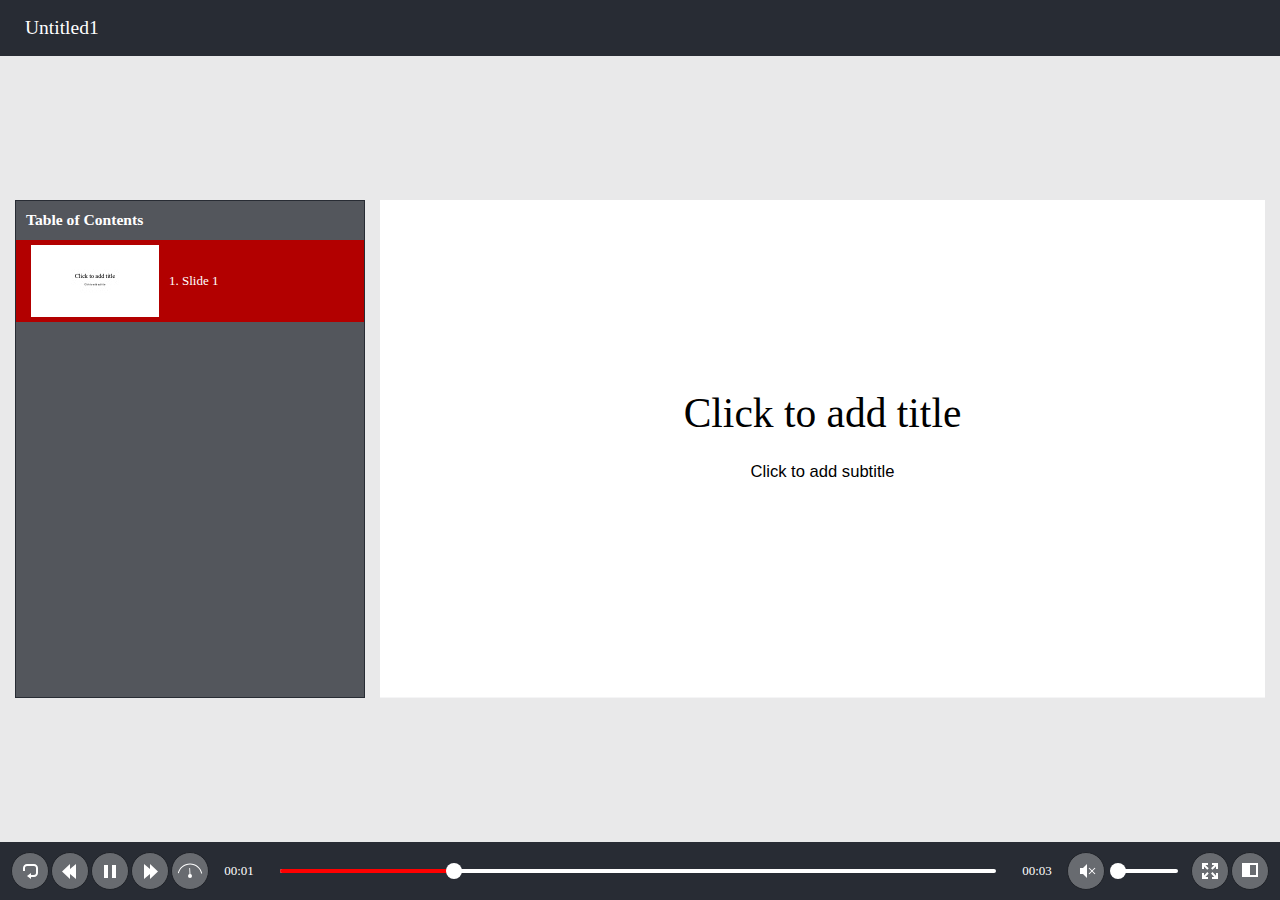
==== index.html @ cb9da54a "Try again" ====
﻿<!DOCTYPE html>
<html lang="en-US" dir="ltr">
<head>
	<title>Untitled1</title>
	<meta http-equiv="X-UA-Compatible" content="IE=Edge,chrome=1" />
	<meta http-equiv="Content-Type" content="text/html; charset=utf-8"/>
	<meta name="generator" content="ActivePresenter 8.5.5"/>
	<meta name="author" content="Alan Barreca" />
	<meta name="description" content=""/>
	<meta name="copyright" content=" " />
	<meta name="viewport" content="initial-scale=1.0">
	<meta name="apple-mobile-web-app-capable" content="yes">
	<style>
		html {
			height: 100%;
		}
		body {
			height: 100%;
			margin: 0;
			padding: 0;
		}
		.ap-prez-container {
			position: relative;
			height: 100%;
			overflow: hidden;
			outline: none;
		}
	</style>
	<link rel="stylesheet" type="text/css" href="player/rlplayer.css" />
	<script type="text/javascript" src="player/rlplayer.js"></script>
	<script type="text/javascript" src="player/rlplayer.lang.en-US.js"></script>
	<script type="text/javascript" src="player/APIWrapper.js"></script>
	<script type="text/javascript" src="player/rlsco_functions.js"></script>
	
	
</head>
<body>
	<div id="cytQDXMt" class="ap-prez-container" lang="en-US" dir="ltr">
		<script type="text/javascript">
			AtomiAP.open("rlprez.js", "cytQDXMt", {
				playMode: "Test",
				preloader: {zIndex: 2,diameter: 60,density: 9,range: 1000,speed: 1,color:'#2090E6',shape:'oval'}
			});
		</script>
	</div>
</body>
</html>
---- player/rlplayer.css ----
/*!
 * ActivePresenter HTML5 Output File
 * Copyright (c) Atomi Systems, Inc. All rights reserved.
 * https://atomisystems.com/activepresenter/
 * Version: 8.5.5
 * Date: 2022.03.08
 */
.ap-no-select {
	-webkit-touch-callout: none; /* iOS Safari */
	-webkit-user-select: none; /* Safari */
	 -khtml-user-select: none; /* Konqueror HTML */
	   -moz-user-select: none; /* Firefox */
		-ms-user-select: none; /* Internet Explorer/Edge */
			user-select: none; /* Non-prefixed version, currently
								  supported by Chrome and Opera */
	cursor: default;
}

video::-webkit-media-controls { /* hide media controls by default */
	display:none !important;
}

.ap-floating-button {
	display: none;
}

@media only screen and (max-height: 415px) {
	.ap-auto-hide {
		display: none !important;
	}
	.ap-floating-button {
		position: absolute !important;
		width: 25px;
		height: 25px;
		background-color: rgba(233, 233, 233, 0.8);;
		border: 4px solid rgba(40, 44, 52, 0.5);
		border-radius: 50%;
		z-index: 2000;
		display: flex !important;
		align-items: center;
		justify-content: center;
	}

	.ap-floating-button > div {
		width: 17px;
		height: 17px;
		border-radius: 50%;
		background-color: rgba(255, 255, 255, 0.8);
	}
}

.ap-fullscreen {
	position: absolute;
	left: 0 !important;
	top: 0 !important;
	width: 100% !important;
	height: 100% !important;
}
.ap-prez-container *:focus {
	outline: none;
}

.ap-prez-container[data-mode='1'] {
	background-color: rgb(233, 233, 234);
}

.ap-prez-container[data-mode='2'] {
	background-color: rgb(233, 233, 234);
}

.ap-prez-container[data-mode='3'] {
	background-color: rgb(233, 233, 234);
}

.ap-prez-container[data-mode='4'] {
	background-color: rgb(233, 233, 234);
}

/* Styling scrollbar - webkit only */
.ap-prez-container ::-webkit-scrollbar {
	width: 14px; /* Should greater than or equal 14px, otherwise horizontal scrollbar will display incorrectly*/
	height: 14px;
}

.ap-prez-container ::-webkit-scrollbar-track {
    background: #f1f1f1;
}

.ap-prez-container ::-webkit-scrollbar-thumb {
	background: #888;
	border-radius: 7px;
}

.ap-prez-container ::-webkit-scrollbar-thumb:hover {
	background: #555;
}

.ap-content-area {
	position: absolute;
	background-color: rgb(224, 224, 224);
	padding: 20px;
}

.ap-prez-container[data-mode='1'] .ap-content-area{
	background-color: rgb(233, 233, 234);
	padding: 15px;
}

.ap-prez-container[data-mode='2'] .ap-content-area{
	background-color: rgb(233, 233, 234);
	padding: 15px;
}

.ap-prez-container[data-mode='3'] .ap-content-area{
	background-color: rgb(233, 233, 234);
	padding: 15px;
}

.ap-prez-container[data-mode='4'] .ap-content-area{
	background-color: rgb(233, 233, 234);
	padding: 15px;
}

.ap-side-bar {
	position: absolute;
	width: 350px;
	display: flex;
	flex-direction: column;
	background-color: rgb(32, 32, 32);
	font-size: 14px;
	font-family: Tahoma;
	border-radius: 0px;
	overflow-x: hidden;
	overflow-y: auto;
	z-index: 3;
}

.ap-side-bar[collapse='true'] {
	width: 0px !important;
	background-color: rgba(0, 0, 0, 0) !important;
}

.ap-prez-container[data-mode='1'] .ap-side-bar{
	width: 350px;
	color: rgb(255, 255, 255);
	font-family: Tahoma;
	font-size: 13px;
	background-color: rgb(40, 44, 52);
}

.ap-prez-container[data-mode='2'] .ap-side-bar{
	width: 350px;
	color: rgb(255, 255, 255);
	font-family: Tahoma;
	font-size: 13px;
	background-color: rgb(40, 44, 52);
}

.ap-prez-container[data-mode='3'] .ap-side-bar{
	width: 350px;
	color: rgb(255, 255, 255);
	font-family: Tahoma;
	font-size: 13px;
	background-color: rgb(40, 44, 52);
}

.ap-prez-container[data-mode='4'] .ap-side-bar{
	width: 350px;
	color: rgb(255, 255, 255);
	font-family: Tahoma;
	font-size: 13px;
	background-color: rgb(40, 44, 52);
}

.ap-side-bar-expand {
	position: absolute;
	display: none;
	width: 8px;
	height: 130px;
	top: 50%;
	z-index: 4;
	background-color: rgba(255, 255, 255, 0.6);
	box-shadow: 0 0px 4px rgba(0, 0, 0, 0.46);
}

.ap-side-bar-expand[sidebar-show='false'] {
	display: none !important;
}

.ap-side-bar-expand[icon-type='right'] {
	border-radius: 0 16px 16px 0 !important;
}

.ap-side-bar-expand[icon-type='left'] {
	border-radius: 16px 0 0 16px !important;
}

.ap-side-bar-expand[data-value='true'][icon-type='left'] {
	transform: translateY(-50%) translateX(-100%);
}

.ap-side-bar-expand[data-value='true'][icon-type='right'] {
	transform: translateY(-50%);
}

.ap-side-bar-expand[data-value='false'][icon-type='right'] {
	left: 0;
	transform: translateY(-50%);
}

.ap-side-bar-expand[data-value='false'][icon-type='left'] {
	right: 0;
	transform: translateY(-50%);
}

.ap-presenter-info {
	display: flex;
	flex-direction: column;
	flex-shrink: 0;
	min-height: 1px; /*IE11*/
	margin: 1px;
}

.ap-presenter-info .ap-company-logo {
	display: block;
	width: 100%;
	min-height: 1px; /*IE11*/
}

.ap-presenter-info .ap-company-logo > img {
	display: block;
	margin: auto;
	max-width: 100%;
}

.ap-presenter-info .ap-presenter-image {
	display: block;
	width: 100%;
	min-height: 1px; /*IE11*/
}
.ap-presenter-info .ap-presenter-image > img {
	display: block;
	margin: auto;
	max-width: 100%;
	border-bottom: 1px solid rgb(127, 127, 127);
}
.ap-prez-container[data-mode='1'] .ap-presenter-info .ap-presenter-image > img {
	border-bottom-color: rgb(83, 86, 92);
}
.ap-prez-container[data-mode='2'] .ap-presenter-info .ap-presenter-image {
	border-bottom-color: rgb(83, 86, 92);
}
.ap-prez-container[data-mode='3'] .ap-presenter-info .ap-presenter-image {
	border-bottom-color: rgb(83, 86, 92);
}
.ap-prez-container[data-mode='4'] .ap-presenter-info .ap-presenter-image {
	border-bottom-color: rgb(83, 86, 92);
}

.ap-presenter-info .ap-presenter-video {
	display: block;
	max-width: 100%;
	min-height: 1px; /*IE11*/
	border-bottom: 1px solid rgb(127, 127, 127);
}
.ap-prez-container[data-mode='1'] .ap-presenter-info .ap-presenter-video {
	border-bottom-color: rgb(83, 86, 92);
}
.ap-prez-container[data-mode='2'] .ap-presenter-info .ap-presenter-video {
	border-bottom-color: rgb(83, 86, 92);
}
.ap-prez-container[data-mode='3'] .ap-presenter-info .ap-presenter-video {
	border-bottom-color: rgb(83, 86, 92);
}
.ap-prez-container[data-mode='4'] .ap-presenter-info .ap-presenter-video {
	border-bottom-color: rgb(83, 86, 92);
}
.ap-presenter-info .ap-presenter-video > video {
	display: block;
	margin: auto;
	max-width: 100%;
	max-height: 100%;
}

.ap-presenter-info .ap-presenter-name {
	padding: 10px 5px 5px 5px;
	text-align: center;
	font-weight: bold;
	font-size: 120%;
}

.ap-presenter-info .ap-presenter-desc {
	padding: 5px 5px 10px 5px;
	text-align: center;
	overflow: auto;
}

.ap-stage {
	width: 100%;
	height: 100%;
	position: absolute;
	text-decoration-skip-ink: none; /* Chrome only */
}

.ap-canvas {
	position: absolute;
	-webkit-overflow-scrolling: touch;
}

.ap-prez-state-btn {
	position: absolute;
	left: 50%;
	top: 50%;
	transform: translate(-50%, -50%) scale(0.1, 0.1);
	z-index: 1000;
	width: 128px;
	height: 128px;
	background-color: rgba(127, 127, 127, 0.5);
	transition: all 1.5s;
}

.ap-prez-state-btn[data-animating='false'] {
	opacity: 1;
	transform: translate(-50%, -50%) scale(0.1, 0.1);
}

.ap-prez-state-btn[data-animating='true'] {
	opacity: 0;
	transform: translate(-50%, -50%) scale(1, 1);
}

.ap-prez-state-btn svg {
	position: absolute;
	left: 50%;
	top: 50%;
	transform: translate(-50%, -50%) scale(3, 3);
}

.ap-prez-state-btn svg * {
	fill: rgb(255, 255, 255);
}

.ap-child-expand {
	position: absolute;
	top: 0px;
	left: 0px;
	width: 100%;
	height: 100%;
}
/* drop holder in sequence question */
.ap-ctrl-drop-placeholder {
	-webkit-box-shadow:inset 0px 0px 0px 2px yellow;
	-moz-box-shadow:inset 0px 0px 0px 2px yellow;
	box-shadow:inset 0px 0px 0px 2px yellow;
}

.ap-ctrl-dragsource-hilight,
.ap-ctrl-droptarget-hilight {
	outline: 2px solid yellow;
	outline-offset: 2px;
}
/*------------------------ Popup ------------------------*/
.ap-popup {
	top: 0;
	left: 0;
	z-index: 10;
	text-align: left;
	position: relative;
	border: 10px solid;
	width: 370px;
	padding: 10px;
	background-clip: padding-box;
	box-shadow: 0 4px 8px 0 rgba(0, 0, 0, 0.86), 0 6px 20px 0 rgba(0, 0, 0, 0.9);
}

.ap-prez-container[data-mode='1'] .ap-popup {
	font-family: Tahoma;
	font-size: 13px;
	color: rgb(255, 255, 255);
	background-color: rgb(40, 44, 52);
	border-color: rgb(32, 35, 41);
}

.ap-prez-container[data-mode='2'] .ap-popup {
	font-family: Tahoma;
	font-size: 13px;
	color: rgb(255, 255, 255);
	background-color: rgb(40, 44, 52);
	border-color: rgb(32, 35, 41);
}

.ap-prez-container[data-mode='3'] .ap-popup {
	font-family: Tahoma;
	font-size: 13px;
	color: rgb(255, 255, 255);
	background-color: rgb(40, 44, 52);
	border-color: rgb(32, 35, 41);
}

.ap-prez-container[data-mode='4'] .ap-popup {
	font-family: Tahoma;
	font-size: 13px;
	color: rgb(255, 255, 255);
	background-color: rgb(40, 44, 52);
	border-color: rgb(32, 35, 41);
}

.ap-popup .ap-popup-footer {
	border-top: 1px solid #DDDDDD;
	padding-top: 5px;
	margin-top: 10px;
	text-align: right;
}

.ap-popup .ap-popup-close {
	position: relative;
	display: inline-block;
	width: 20px;
	height: 20px;
	overflow: hidden;
}

.ap-popup .ap-popup-close::before {
	height: 8px;
	margin-top: -4px;
	transform: rotate(45deg);
	content: '';
	position: absolute;
	height: 3px;
	width: 100%;
	top: 50%;
	left: 0;
	margin-top: -1px;
}

.ap-prez-container[data-mode='1'] .ap-popup .ap-popup-close::before {
	background: rgb(255, 255, 255);
}

.ap-prez-container[data-mode='2'] .ap-popup .ap-popup-close::before {
	background: rgb(255, 255, 255);
}

.ap-prez-container[data-mode='3'] .ap-popup .ap-popup-close::before {
	background: rgb(255, 255, 255);
}

.ap-prez-container[data-mode='4'] .ap-popup .ap-popup-close::before {
	background: rgb(255, 255, 255);
}

.ap-popup .ap-popup-close::after {
	height: 8px;
	margin-top: -4px;
	transform: rotate(-45deg);
	content: '';
	position: absolute;
	height: 3px;
	width: 100%;
	top: 50%;
	left: 0;
	margin-top: -1px;
}

.ap-prez-container[data-mode='1'] .ap-popup .ap-popup-close::after {
	background: rgb(255, 255, 255);
}

.ap-prez-container[data-mode='2'] .ap-popup .ap-popup-close::after {
	background: rgb(255, 255, 255);
}

.ap-prez-container[data-mode='3'] .ap-popup .ap-popup-close::after {
	background: rgb(255, 255, 255);
}

.ap-prez-container[data-mode='4'] .ap-popup .ap-popup-close::after {
	background: rgb(255, 255, 255);
}

.ap-popup-overlay {
	position: absolute;
	top: 0px;
	left: 0px;
	height:100%;
	width:100%;
}

.ap-popup-hide {
	z-index:-10;
}

.ap-popup-overlayBG {
	background-color: #000;
	opacity: 0.5;
	z-index: 9;
}

.ap-popup *:focus {
	outline: #808080 dotted 1px;
}

.ap-popup .ap-popup-title {
	line-height: 1.8;
	padding: 5px;
	font-weight: bold;
	font-size: 16px;
}

.ap-popup .ap-popup-main-text {
	margin-top: 10px;
	line-height: 1.8;
	padding: 5px;
}

.ap-popup .ap-popup-button-layout {
	margin-top: 10px;
	line-height:1.8;
	padding:5px;
	display: flex;
	justify-content: center;
}

.ap-popup .ap-popup-button-layout button {
	padding: 2px 15px 2px 15px;
	margin: 0px 10px;
	min-width: 60px;
}

.ap-prez-container[data-mode='1'] .ap-popup .ap-popup-button-layout button {
	background-color: rgb(104, 107, 112);
	color: rgb(255, 255, 255);
}

.ap-prez-container[data-mode='2'] .ap-popup .ap-popup-button-layout button {
	background-color: rgb(104, 107, 112);
	color: rgb(255, 255, 255);
}

.ap-prez-container[data-mode='3'] .ap-popup .ap-popup-button-layout button {
	background-color: rgb(104, 107, 112);
	color: rgb(255, 255, 255);
}

.ap-prez-container[data-mode='4'] .ap-popup .ap-popup-button-layout button {
	background-color: rgb(104, 107, 112);
	color: rgb(255, 255, 255);
}

#UnmuteHint {
	position:absolute;
	top:20px;
	left:0px;
	width:100%;
	height:auto;
	z-index:8;
	pointer-events:none;
	text-align:right;
	background-color:none;
}

#UnmuteHint > span {
	background-color:rgba(255, 255, 255, 0.8);
	padding:15px;
	font-size:16px;
	font-family:Arial;
	border: 1px solid #777777;
	margin:10px;
}

/* attached resources */
.ap-resources-container {
	flex: 1;
	display: flex;
	flex-direction: column;
	margin: 1px;
	font-size: 13px;
	font-family: Tahoma;
	background-color: rgb(32, 32, 32);
	color: rgb(255, 255, 255);
	min-height: 0; /* Edge, FF issue */
}

.ap-prez-container > .ap-resources-container {
	border: 1px solid rgb(127, 127, 127);
	box-shadow: 0px 0px 5px rgb(0, 0, 0);
	margin: 15px;
	z-index: 5;
}

.ap-prez-container[data-mode='1'] .ap-resources-container {
	font-size: 13px;
	font-family: Tahoma;
	background-color: rgb(40, 44, 52);
	color: rgb(255, 255, 255);
	border-color: rgb(32, 35, 41);
}

.ap-prez-container[data-mode='2'] .ap-resources-container {
	font-size: 13px;
	font-family: Tahoma;
	background-color: rgb(40, 44, 52);
	color: rgb(255, 255, 255);
	border-color: rgb(32, 35, 41);
}

.ap-prez-container[data-mode='3'] .ap-resources-container {
	font-size: 13px;
	font-family: Tahoma;
	background-color: rgb(40, 44, 52);
	color: rgb(255, 255, 255);
	border-color: rgb(32, 35, 41);
}

.ap-prez-container[data-mode='4'] .ap-resources-container {
	font-size: 13px;
	font-family: Tahoma;
	background-color: rgb(40, 44, 52);
	color: rgb(255, 255, 255);
	border-color: rgb(32, 35, 41);
}

.ap-resources-container *:focus {
	outline: #808080 dotted 1px;
}

.ap-resources-pane-header {
	flex: none;
	border-bottom: 1px solid rgb(127, 127, 127);
	display: flex;
	flex-direction: row;
	padding: 10px;
}
.ap-prez-container[data-mode='1'] .ap-resources-pane-header {
	border-bottom-color: rgb(83, 86, 92);
}
.ap-prez-container[data-mode='2'] .ap-resources-pane-header {
	border-bottom-color: rgb(83, 86, 92);
}
.ap-prez-container[data-mode='3'] .ap-resources-pane-header {
	border-bottom-color: rgb(83, 86, 92);
}
.ap-prez-container[data-mode='4'] .ap-resources-pane-header {
	border-bottom-color: rgb(83, 86, 92);
}

.ap-resources-pane-content {
	overflow-y: auto;
	height: 100%;
}

.ap-resources-pane-content li {
	margin: 10px 10px 10px 0px;
}

.ap-resources-pane-content li a {
	text-decoration: none;
}

.ap-prez-container[data-mode='1'] .ap-resources-pane-content li a {
	color: rgb(255, 255, 255);
}
.ap-prez-container[data-mode='2'] .ap-resources-pane-content li a {
	color: rgb(255, 255, 255);
}
.ap-prez-container[data-mode='3'] .ap-resources-pane-content li a {
	color: rgb(255, 255, 255);
}
.ap-prez-container[data-mode='4'] .ap-resources-pane-content li a {
	color: rgb(255, 255, 255);
}

.ap-resources-pane-content li a:hover{
	text-decoration: underline;
}

/*------------------------ Table of contents ------------------------*/

.ap-toc-container {
	flex: 1;
	display: flex;
	flex-direction: column;
	margin: 1px;
	font-size: 13px;
	font-family: Tahoma;
	background-color: rgb(32, 32, 32);
	color: rgb(255, 255, 255);
	min-height: 0; /* Edge, FF issue */
}

.ap-toc-content-wrapper {
	flex: 1;
	min-height: 200px;
}

.ap-prez-container > .ap-toc-container {
	border: 1px solid rgb(224, 224, 224);
	box-shadow: 0px 0px 5px rgb(0, 0, 0);
	margin: 15px;
	z-index: 5;
}

.ap-prez-container[data-mode='1'] .ap-toc-container {
	font-size: 13px;
	font-family: Tahoma;
	background-color: rgb(83, 86, 92);
	color: rgb(255, 255, 255);
	border-color: rgb(32, 35, 41);
}

.ap-prez-container[data-mode='2'] .ap-toc-container {
	font-size: 13px;
	font-family: Tahoma;
	background-color: rgb(83, 86, 92);
	color: rgb(255, 255, 255);
	border-color: rgb(32, 35, 41);
}

.ap-prez-container[data-mode='3'] .ap-toc-container {
	font-size: 13px;
	font-family: Tahoma;
	background-color: rgb(83, 86, 92);
	color: rgb(255, 255, 255);
	border-color: rgb(32, 35, 41);
}

.ap-prez-container[data-mode='4'] .ap-toc-container {
	font-size: 13px;
	font-family: Tahoma;
	background-color: rgb(83, 86, 92);
	color: rgb(255, 255, 255);
	border-color: rgb(32, 35, 41);
}

.ap-toc-container *:focus {
	outline: #808080 dotted 1px;
}

.ap-toc-header {
	flex: none;
	border-bottom: 1px solid rgb(127, 127, 127);
	display: flex;
	flex-direction: row;
	padding: 10px;
}
.ap-prez-container[data-mode='1'] .ap-toc-header {
	border-bottom-color: rgb(83, 86, 92);
	background-color: rgb(83, 86, 92);
}
.ap-prez-container[data-mode='2'] .ap-toc-header {
	border-bottom-color: rgb(83, 86, 92);
	background-color: rgb(83, 86, 92);
}
.ap-prez-container[data-mode='3'] .ap-toc-header {
	border-bottom-color: rgb(83, 86, 92);
	background-color: rgb(83, 86, 92);
}
.ap-prez-container[data-mode='4'] .ap-toc-header {
	border-bottom-color: rgb(83, 86, 92);
	background-color: rgb(83, 86, 92);
}

.ap-toc-header > .ap-toc-header-text {
	display: inline-block;
	flex: 1;
	font-weight: bold;
	font-size: 120%;
	margin-top: auto;
	margin-bottom: auto;
}

.ap-toc-header > .ap-button {
	display: inline-block;
	margin-top: auto;
	margin-bottom: auto;
	width: 36px;
	height: 28px;
	border: none;
	border-radius: 0px;
}

.ap-toc {
	width: 100%;
	border-spacing: 0px;
}

.ap-toc td {
	padding: 5px;
	border-bottom: 1px solid rgb(127, 127, 127);
}

/* table of contents entries */
.ap-toc-entry {
	height: 40px;
}
.ap-prez-container[data-mode='1'] .ap-toc-entry td {
	border-bottom-color: rgb(83, 86, 92);
}
.ap-prez-container[data-mode='2'] .ap-toc-entry td {
	border-bottom-color: rgb(83, 86, 92);
}
.ap-prez-container[data-mode='3'] .ap-toc-entry td {
	border-bottom-color: rgb(83, 86, 92);
}
.ap-prez-container[data-mode='4'] .ap-toc-entry td {
	border-bottom-color: rgb(83, 86, 92);
}

.ap-prez-container[data-mode='1'] .ap-toc-entry[data-status="incomplete"] {
	background-color: rgb(104, 107, 112);
}

.ap-prez-container[data-mode='2'] .ap-toc-entry[data-status="incomplete"] {
	background-color: rgb(104, 107, 112);
}

.ap-prez-container[data-mode='3'] .ap-toc-entry[data-status="incomplete"] {
	background-color: rgb(104, 107, 112);
}

.ap-prez-container[data-mode='4'] .ap-toc-entry[data-status="incomplete"] {
	background-color: rgb(104, 107, 112);
}

.ap-prez-container[data-mode='1'] .ap-toc-entry:hover[data-status="incomplete"] {
	background-color: rgb(126, 128, 133);
}

.ap-prez-container[data-mode='2'] .ap-toc-entry:hover[data-status="incomplete"] {
	background-color: rgb(126, 128, 133);
}

.ap-prez-container[data-mode='3'] .ap-toc-entry:hover[data-status="incomplete"] {
	background-color: rgb(126, 128, 133);
}

.ap-prez-container[data-mode='4'] .ap-toc-entry:hover[data-status="incomplete"] {
	background-color: rgb(126, 128, 133);
}

.ap-prez-container[data-mode='1'] .ap-toc-entry[data-status="current"] {
	background-color: rgb(178, 0, 0);
}

.ap-prez-container[data-mode='2'] .ap-toc-entry[data-status="current"] {
	background-color: rgb(178, 0, 0);
}

.ap-prez-container[data-mode='3'] .ap-toc-entry[data-status="current"] {
	background-color: rgb(178, 0, 0);
}

.ap-prez-container[data-mode='4'] .ap-toc-entry[data-status="current"] {
	background-color: rgb(178, 0, 0);
}

.ap-prez-container[data-mode='1'] .ap-toc-entry:hover[data-status="current"] {
	background-color: rgb(204, 0, 0);
}

.ap-prez-container[data-mode='2'] .ap-toc-entry:hover[data-status="current"] {
	background-color: rgb(204, 0, 0);
}

.ap-prez-container[data-mode='3'] .ap-toc-entry:hover[data-status="current"] {
	background-color: rgb(204, 0, 0);
}

.ap-prez-container[data-mode='4'] .ap-toc-entry:hover[data-status="current"] {
	background-color: rgb(204, 0, 0);
}

.ap-prez-container[data-mode='1'] .ap-toc-entry[data-status="completed"] {
	background-color: rgb(40, 44, 52);
}

.ap-prez-container[data-mode='2'] .ap-toc-entry[data-status="completed"] {
	background-color: rgb(40, 44, 52);
}

.ap-prez-container[data-mode='3'] .ap-toc-entry[data-status="completed"] {
	background-color: rgb(40, 44, 52);
}

.ap-prez-container[data-mode='4'] .ap-toc-entry[data-status="completed"] {
	background-color: rgb(40, 44, 52);
}

.ap-prez-container[data-mode='1'] .ap-toc-entry:hover[data-status="completed"] {
	background-color: rgb(61, 65, 72);
}

.ap-prez-container[data-mode='2'] .ap-toc-entry:hover[data-status="completed"] {
	background-color: rgb(61, 65, 72);
}

.ap-prez-container[data-mode='3'] .ap-toc-entry:hover[data-status="completed"] {
	background-color: rgb(61, 65, 72);
}

.ap-prez-container[data-mode='4'] .ap-toc-entry:hover[data-status="completed"] {
	background-color: rgb(61, 65, 72);
}

.ap-toc-entry-content {
	width: 100%;
	display: table;
	padding-left: 5px;
}

.ap-toc-entry-icon {
	width: 16px;
	height: 16px;
	display: table-cell;
	vertical-align: middle;
	cursor: pointer;
}

.ap-toc-entry .ap-toc-entry-icon svg {
	display: none;
}

.ap-toc-entry[aria-expanded="false"] .ap-toc-entry-icon svg:nth-child(1) {
	display: block;
}

.ap-toc-entry[aria-expanded="true"] .ap-toc-entry-icon svg:nth-child(2) {
	display: block;
}

.ap-toc-entry-thumbnail {
	padding-right: 5px;
	display: table-cell;
	vertical-align: middle;
}

.ap-toc-entry-content-text {
	width: 100%;
	display: table-cell;
	padding-left: 5px;
	vertical-align: middle;
}

.ap-toc-entry-numbering {
	padding-right: 5px;
	display: table-cell;
}

.ap-toc-entry-content-slide-name {
	padding-left: 3px;
	display: table-cell;
	width: 100%;
}

.ap-toc-entry-status-icon {
	width: 16px;
	height: 16px;
	display: table-cell;
	vertical-align: middle;
}

.ap-toc-entry .ap-toc-entry-status-icon svg {
	display: none;
}

.ap-toc-entry[data-status="current"] .ap-toc-entry-status-icon svg:nth-child(1) {
	display: block;
}

.ap-toc-entry[data-status="completed"] .ap-toc-entry-status-icon svg:nth-child(2) {
	display: block;
}

.ap-prez-container[data-mode='1'] .ap-toc-entry .ap-toc-entry-icon svg *,
.ap-prez-container[data-mode='1'] .ap-toc-entry .ap-toc-entry-status-icon svg * {
	fill: rgb(255, 255, 255) !important;
}

.ap-prez-container[data-mode='2'] .ap-toc-entry .ap-toc-entry-icon svg *,
.ap-prez-container[data-mode='2'] .ap-toc-entry .ap-toc-entry-status-icon svg * {
	fill: rgb(255, 255, 255) !important;
}

.ap-prez-container[data-mode='3'] .ap-toc-entry .ap-toc-entry-icon svg *,
.ap-prez-container[data-mode='3'] .ap-toc-entry .ap-toc-entry-status-icon svg * {
	fill: rgb(255, 255, 255) !important;
}

.ap-prez-container[data-mode='4'] .ap-toc-entry .ap-toc-entry-icon svg *,
.ap-prez-container[data-mode='4'] .ap-toc-entry .ap-toc-entry-status-icon svg * {
	fill: rgb(255, 255, 255) !important;
}

.ap-toc-entry-duration {
	text-align: center;
	vertical-align: middle;
	display: table-cell;
}

/* Button and label */
.ap-button {
	position: relative;
	display: flex;
	margin: auto 1px auto 1px;
	border-style: solid;
	border-width: 1px;
	background-color: none;
	border-color: rgb(127, 127, 127);
	border-radius: 50%;
	height: 36px; /*IE11*/
	align-items: center;
}

.ap-button:focus {
	outline: #808080 dotted 1px;
}

.ap-button[data-has-label='true'] {
	border-radius: 5px;
}

.ap-button-icon {
	min-width: 36px;  /*IE11*/
	width: 36px;
	height: 36px;
	pointer-events: none;
}

.ap-button .ap-button-icon {
	display: inline-block;
	position: relative;
	margin: auto;
}

.ap-button[data-has-icon='false'] .ap-button-icon {
	display: none;
}

.ap-button .ap-button-label {
	display: none;
}

.ap-button[data-has-label='true'] .ap-button-label {
	display: inline-block;
	position: relative;
	margin: auto;
	padding: 0px 10px 0px 0px;
	vertical-align: center; /*IE11*/
	pointer-events: none;
	text-transform: uppercase;
	white-space: nowrap;
}

.ap-prez-container[data-mode='1'] .ap-button {
	background-color: rgb(104, 107, 112);
	border-color: rgb(32, 35, 41);
}

.ap-prez-container[data-mode='2'] .ap-button {
	background-color: rgb(104, 107, 112);
	border-color: rgb(32, 35, 41);
}

.ap-prez-container[data-mode='3'] .ap-button {
	background-color: rgb(104, 107, 112);
	border-color: rgb(32, 35, 41);
}

.ap-prez-container[data-mode='4'] .ap-button {
	background-color: rgb(104, 107, 112);
	border-color: rgb(32, 35, 41);
}

.ap-prez-container[data-mode='1'] .ap-button:hover {
	background-color: rgb(126, 128, 133);
}

.ap-prez-container[data-mode='2'] .ap-button:hover {
	background-color: rgb(126, 128, 133);
}

.ap-prez-container[data-mode='3'] .ap-button:hover {
	background-color: rgb(126, 128, 133);
}

.ap-prez-container[data-mode='4'] .ap-button:hover {
	background-color: rgb(126, 128, 133);
}

.ap-prez-container[data-mode='1'] .ap-button:active {
	background-color: rgb(61, 65, 72);
}

.ap-prez-container[data-mode='2'] .ap-button:active {
	background-color: rgb(61, 65, 72);
}

.ap-prez-container[data-mode='3'] .ap-button:active {
	background-color: rgb(61, 65, 72);
}

.ap-prez-container[data-mode='4'] .ap-button:active {
	background-color: rgb(61, 65, 72);
}

.ap-button svg {
	position: absolute;
	display: block;
	width: 36px;
	height: 28px;
	top: 50%;
	left: 50%;
	transform: translate(-50%, -50%);
	pointer-events: none;
}

.ap-prez-container[data-mode='1'] .ap-button svg * {
	fill: rgb(255, 255, 255) !important;
}

.ap-prez-container[data-mode='2'] .ap-button svg * {
	fill: rgb(255, 255, 255) !important;
}

.ap-prez-container[data-mode='3'] .ap-button svg * {
	fill: rgb(255, 255, 255) !important;
}

.ap-prez-container[data-mode='4'] .ap-button svg * {
	fill: rgb(255, 255, 255) !important;
}

.ap-prez-container[data-mode='1'] .ap-button:hover svg * {
	fill: rgb(255, 255, 255) !important;
}

.ap-prez-container[data-mode='2'] .ap-button:hover svg * {
	fill: rgb(255, 255, 255) !important;
}

.ap-prez-container[data-mode='3'] .ap-button:hover svg * {
	fill: rgb(255, 255, 255) !important;
}

.ap-prez-container[data-mode='4'] .ap-button:hover svg * {
	fill: rgb(255, 255, 255) !important;
}

.ap-prez-container[data-mode='1'] .ap-button:active svg * {
	fill: rgb(229, 229, 229) !important;
}

.ap-prez-container[data-mode='2'] .ap-button:active svg * {
	fill: rgb(229, 229, 229) !important;
}

.ap-prez-container[data-mode='3'] .ap-button:active svg * {
	fill: rgb(229, 229, 229) !important;
}

.ap-prez-container[data-mode='4'] .ap-button:active svg * {
	fill: rgb(229, 229, 229) !important;
}

.ap-prez-container[data-mode='1'] .ap-button .ap-button-label {
	color: rgb(255, 255, 255) !important;
}

.ap-prez-container[data-mode='2'] .ap-button .ap-button-label {
	color: rgb(255, 255, 255) !important;
}

.ap-prez-container[data-mode='3'] .ap-button .ap-button-label {
	color: rgb(255, 255, 255) !important;
}

.ap-prez-container[data-mode='4'] .ap-button .ap-button-label {
	color: rgb(255, 255, 255) !important;
}

.ap-prez-container[data-mode='1'] .ap-button:hover .ap-button-label {
	color: rgb(255, 255, 255) !important;
}

.ap-prez-container[data-mode='2'] .ap-button:hover .ap-button-label {
	color: rgb(255, 255, 255) !important;
}

.ap-prez-container[data-mode='3'] .ap-button:hover .ap-button-label {
	color: rgb(255, 255, 255) !important;
}

.ap-prez-container[data-mode='4'] .ap-button:hover .ap-button-label {
	color: rgb(255, 255, 255) !important;
}

.ap-prez-container[data-mode='1'] .ap-button:active .ap-button-label {
	color: rgb(229, 229, 229) !important;
}

.ap-prez-container[data-mode='2'] .ap-button:active .ap-button-label {
	color: rgb(229, 229, 229) !important;
}

.ap-prez-container[data-mode='3'] .ap-button:active .ap-button-label {
	color: rgb(229, 229, 229) !important;
}

.ap-prez-container[data-mode='4'] .ap-button:active .ap-button-label {
	color: rgb(229, 229, 229) !important;
}

/* Tool-specific css */
.ap-button.ap-tool-play[data-value="false"] svg:nth-child(1){
	display: none;
}

.ap-button.ap-tool-play[data-value="true"] svg:nth-child(2){
	display: none;
}

.ap-button.ap-tool-speed svg {
	display: none;
}

.ap-button.ap-tool-speed[data-value-range="0.5"] svg:nth-child(1){
	display: block;
}

.ap-button.ap-tool-speed[data-value-range="1"] svg:nth-child(2){
	display: block;
}

.ap-button.ap-tool-speed[data-value-range="1.5"] svg:nth-child(3){
	display: block;
}

.ap-button.ap-tool-speed[data-value-range="2"] svg:nth-child(4){
	display: block;
}

.ap-button.ap-tool-sound[data-value="true"] svg:nth-child(1){
	display: none;
}

.ap-button.ap-tool-sound[data-value="false"] svg:nth-child(2){
	display: none;
}

.ap-button.ap-tool-toc[data-value="true"] svg:nth-child(1){
	display: none;
}

.ap-button.ap-tool-toc[data-value="false"] svg:nth-child(2){
	display: none;
}

.ap-button.ap-tool-sidebar[data-value="true"] svg:nth-child(1){
	display: none;
}

.ap-button.ap-tool-sidebar[data-value="false"] svg:nth-child(2){
	display: none;
}

.ap-button.ap-tool-cc[data-value="true"] svg:nth-child(1){
	display: none;
}

.ap-button.ap-tool-cc[data-value="false"] svg:nth-child(2){
	display: none;
}

.ap-button.ap-tool-displaymode svg {
	display: none;
}

.ap-button.ap-tool-displaymode[data-value="0"] svg:nth-child(1){
	display: block;
}

.ap-button.ap-tool-displaymode[data-value="1"] svg:nth-child(2){
	display: block;
}

.ap-button.ap-tool-displaymode[data-value="2"] svg:nth-child(3){
	display: block;
}
/* Label */

.ap-label {
	position: relative;
	display: inline-block;
	min-width: 36px;
	background-color: none;
	margin: auto 1px auto 1px;
	text-align: center;
	padding: 0px 10px 0px 10px;
}

/* Slider */
.ap-slider {
	position: relative;
	display: inline-block;
	overflow: visible;
	min-width: 60px;
	height: 36px;
	background-color: none;
	margin: auto 12px auto 12px;
	flex-shrink: 1;
	-ms-flex-negative: 2;
}

.ap-slider:focus {
	outline: #808080 dotted 1px;
}

.ap-slider-thumb {
	position: absolute;
	display: block;
	top: 50%;
	left: 0px;
	transform: translate(0, -50%);
	cursor: pointer;
	height: 16px;
	width: 16px;
	background-color: rgb(255, 255, 255);
	border: none;
	border-radius: 50%;
}

.ap-prez-container[data-mode='1'] .ap-slider-thumb {
	background-color: rgb(255, 255, 255);
}

.ap-prez-container[data-mode='2'] .ap-slider-thumb {
	background-color: rgb(255, 255, 255);
}

.ap-prez-container[data-mode='3'] .ap-slider-thumb {
	background-color: rgb(255, 255, 255);
}

.ap-prez-container[data-mode='4'] .ap-slider-thumb {
	background-color: rgb(255, 255, 255);
}

.ap-prez-container[data-mode='1'] .ap-slider-thumb:hover {
	background-color: rgb(229, 229, 229);
}

.ap-prez-container[data-mode='2'] .ap-slider-thumb:hover {
	background-color: rgb(229, 229, 229);
}

.ap-prez-container[data-mode='3'] .ap-slider-thumb:hover {
	background-color: rgb(229, 229, 229);
}

.ap-prez-container[data-mode='4'] .ap-slider-thumb:hover {
	background-color: rgb(229, 229, 229);
}

.ap-slider-track {
	position: absolute;
	display: block;
	width: 100%;
	left: 0px;
	top: 50%;
	height: 4px;
	transform: translate(0, -50%);
	background-color: rgb(255, 255, 255);
	border-radius: 2px;
}

.ap-prez-container[data-mode='1'] .ap-slider-track {
	background-color: rgb(255, 255, 255);
}

.ap-prez-container[data-mode='2'] .ap-slider-track {
	background-color: rgb(255, 255, 255);
}

.ap-prez-container[data-mode='3'] .ap-slider-track {
	background-color: rgb(255, 255, 255);
}

.ap-prez-container[data-mode='4'] .ap-slider-track {
	background-color: rgb(255, 255, 255);
}

.ap-slider-track-lower {
	display: block;
	height: 100%;
	top: 0px;
	left: 0px;
	width: 0%;
	background-color: rgb(255, 0, 0);
	border-radius: 2px;
}

.ap-prez-container[data-mode='1'] .ap-slider-track-lower {
	background-color: rgb(255, 0, 0);
}

.ap-prez-container[data-mode='2'] .ap-slider-track-lower {
	background-color: rgb(255, 0, 0);
}

.ap-prez-container[data-mode='3'] .ap-slider-track-lower {
	background-color: rgb(255, 0, 0);
}

.ap-prez-container[data-mode='4'] .ap-slider-track-lower {
	background-color: rgb(255, 0, 0);
}

.ap-slider-marker {
	position: absolute;
	display: block;
	height: 100%;
	top: 0px;
	left: 0px;
	width: 3px;
	background-color: rgb(255, 255, 0);
}

.ap-prez-container[data-mode='1'] .ap-slider-marker {
	background-color: rgb(255, 127, 0);
}

.ap-prez-container[data-mode='2'] .ap-slider-marker {
	background-color: rgb(255, 127, 0);
}

.ap-prez-container[data-mode='3'] .ap-slider-marker {
	background-color: rgb(255, 127, 0);
}

.ap-prez-container[data-mode='4'] .ap-slider-marker {
	background-color: rgb(255, 127, 0);
}

.ap-slider-tooltip {
	display:none;
	position:absolute;
	width: auto;
	height: auto;
	text-align: center;
	padding: 10px;
	border-radius: 5px;
	border: 1px solid rgb(127, 127, 127);
	box-shadow: 0px 0px 5px rgb(0, 0, 0);
}

.ap-slider-tooltip img {
	padding: 10px;
	width: 128px;
	height: 72px;
}
/* Toolbars */

.ap-toolbar {
	font-size: 13px;
	font-family: Tahoma;
	color: rgb(255, 255, 255);
	background-color: rgb(32, 32, 32);
	z-index: 3;
	/* IE 11 */
	min-height: 1px;
	align-items: center;
}

.ap-prez-container[data-mode='1'] .ap-toolbar,
.ap-prez-container[data-mode='1'] .ap-slider-tooltip {
	font-size: 13px;
	font-family: Tahoma;
	color: rgb(255, 255, 255);
	background-color: rgb(40, 44, 52);
	border-color: rgb(32, 35, 41);
}

.ap-prez-container[data-mode='2'] .ap-toolbar,
.ap-prez-container[data-mode='2'] .ap-slider-tooltip {
	font-size: 13px;
	font-family: Tahoma;
	color: rgb(255, 255, 255);
	background-color: rgb(40, 44, 52);
	border-color: rgb(32, 35, 41);
}

.ap-prez-container[data-mode='3'] .ap-toolbar,
.ap-prez-container[data-mode='3'] .ap-slider-tooltip {
	font-size: 13px;
	font-family: Tahoma;
	color: rgb(255, 255, 255);
	background-color: rgb(40, 44, 52);
	border-color: rgb(32, 35, 41);
}

.ap-prez-container[data-mode='4'] .ap-toolbar,
.ap-prez-container[data-mode='4'] .ap-slider-tooltip {
	font-size: 13px;
	font-family: Tahoma;
	color: rgb(255, 255, 255);
	background-color: rgb(40, 44, 52);
	border-color: rgb(32, 35, 41);
}

.ap-toolbar-top {
	position: absolute;
	display: flex;
	justify-content: space-between;
	z-index: 3;
	padding: 10px;
	min-height: 36px; /* No resource button */
}

.ap-toolbar-top > .ap-tool-projectname {
	font-size: 150%;
	margin-left: 15px;
}

.ap-toolbar-bottom {
	position: absolute;
	display: flex;
	justify-content: space-between;
	z-index: 3;
	padding: 10px;
}

/* menu and menu items */
.ap-menu {
	font-family: Tahoma;
	font-size: 13px;
	color: rgb(255, 255, 255);
	background-color: rgb(32, 32, 32);
	border: 1px solid rgb(127, 127, 127);
	border-radius: 3px;
	padding: 2px;
	display: table;
	z-index: 5;
	position: absolute;
	width: max-content;
	box-shadow: 0px 0px 5px rgb(0, 0, 0);
}

.ap-prez-container[data-mode='1'] .ap-menu {
	font-family: Tahoma;
	font-size: 13px;
	color: rgb(255, 255, 255);
	background-color: rgb(40, 44, 52);
	border-color: rgb(32, 35, 41);
}

.ap-prez-container[data-mode='2'] .ap-menu {
	font-family: Tahoma;
	font-size: 13px;
	color: rgb(255, 255, 255);
	background-color: rgb(40, 44, 52);
	border-color: rgb(32, 35, 41);
}

.ap-prez-container[data-mode='3'] .ap-menu {
	font-family: Tahoma;
	font-size: 13px;
	color: rgb(255, 255, 255);
	background-color: rgb(40, 44, 52);
	border-color: rgb(32, 35, 41);
}

.ap-prez-container[data-mode='4'] .ap-menu {
	font-family: Tahoma;
	font-size: 13px;
	color: rgb(255, 255, 255);
	background-color: rgb(40, 44, 52);
	border-color: rgb(32, 35, 41);
}

.ap-menu-item {
	display: table-row;
	cursor: pointer;
	line-height: 2.5;
	white-space: nowrap;
	height: 36px;
	background-color: none;
}

.ap-menu-item:focus {
	outline: #808080 dotted 1px;
}

.ap-prez-container[data-mode='1'] .ap-menu-item:hover {
	background-color:rgb(61, 65, 72);
}

.ap-prez-container[data-mode='2'] .ap-menu-item:hover {
	background-color:rgb(61, 65, 72);
}

.ap-prez-container[data-mode='3'] .ap-menu-item:hover {
	background-color:rgb(61, 65, 72);
}

.ap-prez-container[data-mode='4'] .ap-menu-item:hover {
	background-color:rgb(61, 65, 72);
}

.ap-menu-item-icon {
	display: table-cell;
	vertical-align: middle;
	width: 16px;
	height: 16px;
	padding: 5px;
}

.ap-menu-item-icon svg {
	display: none;
}

.ap-prez-container[data-mode='1'] .ap-menu-item-icon svg * {
	fill: rgb(255, 255, 255);
}

.ap-prez-container[data-mode='2'] .ap-menu-item-icon svg * {
	fill: rgb(255, 255, 255);
}

.ap-prez-container[data-mode='3'] .ap-menu-item-icon svg * {
	fill: rgb(255, 255, 255);
}

.ap-prez-container[data-mode='4'] .ap-menu-item-icon svg * {
	fill: rgb(255, 255, 255);
}

.ap-menu-item-label {
	display: table-cell;
	vertical-align: middle;
	padding: 0 5px;
	min-width: 20px;
}

.ap-menu-item[role="menuitemradio"][aria-checked="true"] .ap-menu-item-icon svg {
	display: block;
}

.ap-menu-item[role="menuitemcheckbox"] .ap-menu-item-toggle-container {
	display: table-cell;
	vertical-align: middle;
	margin: 10px;
}

.ap-menu-item[role="menuitemcheckbox"] .ap-menu-item-toggle {
	display: block;
	position: relative;
	width: 36px;
	height: 14px;
	margin: auto;
}

.ap-menu-item[role="menuitemcheckbox"] .ap-menu-item-toggle-bar {
	display: block;
	position: absolute;
	top: 0px;
	left: 0px;
	width: 100%;
	height: 100%;
	border-radius: 8px;
	transition: all .08s cubic-bezier(0.4,0.0,1,1);
}

.ap-menu-item[role="menuitemcheckbox"] .ap-menu-item-toggle-button {
	display: block;
	position: absolute;
	top: 50%;
	transform: translate(0, -50%);
	width: 20px;
	height: 20px;
	border-radius: 50%;
	box-shadow: 0 1px 5px 0 rgba(0,0,0,0.6);
	transition: all .08s cubic-bezier(0.4,0.0,1,1);
}

.ap-menu-item[role="menuitemcheckbox"][aria-checked="false"] .ap-menu-item-toggle-bar {
	background-color: rgb(188, 188, 188);
}

.ap-menu-item[role="menuitemcheckbox"][aria-checked="true"] .ap-menu-item-toggle-bar {
	background-color: rgb(255, 0, 0);
}

.ap-menu-item[role="menuitemcheckbox"][aria-checked="false"] .ap-menu-item-toggle-button {
	left: 0px;
	background-color: rgb(96, 96, 96);
}

.ap-menu-item[role="menuitemcheckbox"][aria-checked="true"] .ap-menu-item-toggle-button {
	right: 0px;
	background-color: rgb(255, 255, 255);
}

/* Same as Slider track's colors */
.ap-prez-container[data-mode='1'] .ap-menu-item[role="menuitemcheckbox"][aria-checked="false"] .ap-menu-item-toggle-bar {
	background-color: rgb(255, 255, 255);
}

.ap-prez-container[data-mode='2'] .ap-menu-item[role="menuitemcheckbox"][aria-checked="false"] .ap-menu-item-toggle-bar {
	background-color: rgb(255, 255, 255);
}

.ap-prez-container[data-mode='3'] .ap-menu-item[role="menuitemcheckbox"][aria-checked="false"] .ap-menu-item-toggle-bar {
	background-color: rgb(255, 255, 255);
}

.ap-prez-container[data-mode='4'] .ap-menu-item[role="menuitemcheckbox"][aria-checked="false"] .ap-menu-item-toggle-bar {
	background-color: rgb(255, 255, 255);
}

.ap-prez-container[data-mode='1'] .ap-menu-item[role="menuitemcheckbox"][aria-checked="true"] .ap-menu-item-toggle-bar {
	background-color: rgb(255, 0, 0);
}

.ap-prez-container[data-mode='2'] .ap-menu-item[role="menuitemcheckbox"][aria-checked="true"] .ap-menu-item-toggle-bar {
	background-color: rgb(255, 0, 0);
}

.ap-prez-container[data-mode='3'] .ap-menu-item[role="menuitemcheckbox"][aria-checked="true"] .ap-menu-item-toggle-bar {
	background-color: rgb(255, 0, 0);
}

.ap-prez-container[data-mode='4'] .ap-menu-item[role="menuitemcheckbox"][aria-checked="false"] .ap-menu-item-toggle-bar {
	background-color: rgb(255, 0, 0);
}

.ap-menu-item[aria-haspopup="true"] .ap-menu-item-icon svg {
	display: block;
}

.ap-menu-item.ap-tool-menu-back {
	border-bottom: 1px solid rgb(127, 127, 127);
}

.ap-menu-item.ap-tool-menu-back .ap-menu-item-icon svg {
	display: block;
}

/* Media control */
.ap-media-toolbar[media-type='video'] {
	position: absolute;
	width: 100%;
	height: 100%;
	text-shadow: 0 0 2px rgba(0,0,0,0.1);
	transform: translateZ(0); /* fix bug: toolbar is under video on Chrome */
}

.ap-media-toolbar[media-type='audio'] {
	position: absolute;
	display: flex;
	flex-direction: row;
	width: 100%;
	bottom: 0;
	border-radius: 5px;
}

.ap-prez-container[data-mode='1'] .ap-media-toolbar[media-type='audio'] {
	background-color: rgb(104, 107, 112);
}

.ap-prez-container[data-mode='2'] .ap-media-toolbar[media-type='audio'] {
	background-color: rgb(104, 107, 112);
}

.ap-prez-container[data-mode='3'] .ap-media-toolbar[media-type='audio'] {
	background-color: rgb(104, 107, 112);
}

.ap-prez-container[data-mode='4'] .ap-media-toolbar[media-type='audio'] {
	background-color: rgb(104, 107, 112);
}

.ap-media-toolbar-bottom {
	position: absolute;
	width: 100%;
	height: 50px;
	bottom: 0;
	background-image: linear-gradient(rgba(66, 66, 66, 0), rgba(66, 66, 66, 0.3));
}

.ap-prez-container[data-mode='1'] .ap-media-toolbar svg *{
	fill: rgb(255, 255, 255);
}

.ap-prez-container[data-mode='2'] .ap-media-toolbar svg *{
	fill: rgb(255, 255, 255);
}

.ap-prez-container[data-mode='3'] .ap-media-toolbar svg *{
	fill: rgb(255, 255, 255);
}

.ap-prez-container[data-mode='4'] .ap-media-toolbar svg *{
	fill: rgb(255, 255, 255);
}

.ap-media-toolbar[media-type='video'] .ap-media-play {
	position: absolute;
	left: 0;
	right: 0;
	top: 0;
	bottom: 0;
	margin: auto;
	width: 80px;
	height: 80px;
	opacity: 0.8;
	border-radius: 50%;
}

.ap-media-toolbar[media-type='audio'] .ap-media-play {
	position: relative;
	margin: auto;
	height: 28px;
}

.ap-prez-container[data-mode='1'] .ap-media-toolbar[media-type='video'] .ap-media-play {
	background-color: rgb(104, 107, 112);
}

.ap-prez-container[data-mode='2'] .ap-media-toolbar[media-type='video'] .ap-media-play {
	background-color: rgb(104, 107, 112);
}

.ap-prez-container[data-mode='3'] .ap-media-toolbar[media-type='video'] .ap-media-play {
	background-color: rgb(104, 107, 112);
}

.ap-prez-container[data-mode='4'] .ap-media-toolbar[media-type='video'] .ap-media-play {
	background-color: rgb(104, 107, 112);
}

.ap-media-toolbar[media-type='video'] .ap-media-play-icon {
	position: absolute;
	left: 22px;
	top: 26px;
}

.ap-media-play[data-value="false"] svg:nth-child(1) {
	display: none;
}

.ap-media-play[data-value="true"] svg:nth-child(2) {
	display: none;
}

.ap-media-tool-container {
	position: absolute;
	height: 28px;
	width: 100%;
}

.ap-media-tool-left {
	position: absolute;
	left: 0;
	width: 50%;
	height: 100%;
	padding-left: 15px;
}

.ap-media-time-label {
	line-height: 28px;
	font-size: 13px;
	font-family: Tahoma;
}

.ap-media-toolbar[media-type='audio'] .ap-media-time-label {
	margin: auto 12px auto auto;
	white-space: nowrap;
}

.ap-prez-container[data-mode='1'] .ap-media-time-label {
	color: rgb(255, 255, 255);
}

.ap-prez-container[data-mode='2'] .ap-media-time-label {
	color: rgb(255, 255, 255);
}

.ap-prez-container[data-mode='3'] .ap-media-time-label {
	color: rgb(255, 255, 255);
}

.ap-prez-container[data-mode='4'] .ap-media-time-label {
	color: rgb(255, 255, 255);
}

.ap-media-tool-right {
	position: absolute;
	display: flex;
	direction: rtl;
	right: 0;
	width: 50%;
	height: 100%;
	padding-right: 6px;
	float: right;
}

.ap-media-toolbar[media-type='audio'] .ap-media-mute {
	position: relative;
	margin: auto;
	height: 28px;
}

.ap-media-mute[data-value="false"] svg:nth-child(1) {
	display: none;
}

.ap-media-mute[data-value="true"] svg:nth-child(2) {
	display: none;
}

.ap-media-toolbar[media-type='video'] .ap-media-progressbar {
	position: absolute;
	height: 20px;
	bottom: 4px;
	left: 15px;
	right: 15px;
}

.ap-media-toolbar[media-type='audio'] .ap-media-progressbar {
	position: relative;
	width: 100%;
	height: 100%;
	margin: auto;
	flex-shrink: 1;
	-ms-flex-negative: 2;
}

.ap-media-progress-background {
	position: absolute;
	top: 8px;
	width: 100%;
	height: 4px;
}

.ap-media-toolbar[media-type='audio'] .ap-media-progress-background {
	top: 4px;
}

.ap-prez-container[data-mode='1'] .ap-media-progress-background {
	background-color: rgb(255, 255, 255);
}

.ap-prez-container[data-mode='2'] .ap-media-progress-background {
	background-color: rgb(255, 255, 255);
}

.ap-prez-container[data-mode='3'] .ap-media-progress-background {
	background-color: rgb(255, 255, 255);
}

.ap-prez-container[data-mode='4'] .ap-media-progress-background {
	background-color: rgb(255, 255, 255);
}

.ap-media-play-progress {
	position: absolute;
	top: 8px;
	width: 100%;
	height: 4px;
	transform-origin: 0 0;
}

.ap-media-toolbar[media-type='audio'] .ap-media-play-progress {
	top: 4px;
}

.ap-prez-container[data-mode='1'] .ap-media-play-progress {
	background-color: rgb(255, 0, 0);
}

.ap-prez-container[data-mode='2'] .ap-media-play-progress {
	background-color: rgb(255, 0, 0);
}

.ap-prez-container[data-mode='3'] .ap-media-play-progress {
	background-color: rgb(255, 0, 0);
}

.ap-prez-container[data-mode='4'] .ap-media-play-progress {
	background-color: rgb(255, 0, 0);
}

.ap-media-progress-grabber {
	position: absolute;
	left: -6px;
	width: 12px;
	height: 12px;
	border-radius: 50%;
}

.ap-media-toolbar[media-type='video'] .ap-media-progress-grabber {
	top: 4px;
}

.ap-prez-container[data-mode='1'] .ap-media-progress-grabber {
	background-color: rgb(255, 255, 255);
}

.ap-prez-container[data-mode='2'] .ap-media-progress-grabber {
	background-color: rgb(255, 255, 255);
}

.ap-prez-container[data-mode='3'] .ap-media-progress-grabber {
	background-color: rgb(255, 255, 255);
}

.ap-prez-container[data-mode='4'] .ap-media-progress-grabber {
	background-color: rgb(255, 255, 255);
}

.ap-prez-container[data-mode='1'] .ap-media-progress-grabber:hover {
	background-color: rgb(229, 229, 229);
}

.ap-prez-container[data-mode='2'] .ap-media-progress-grabber:hover {
	background-color: rgb(229, 229, 229);
}

.ap-prez-container[data-mode='3'] .ap-media-progress-grabber:hover {
	background-color: rgb(229, 229, 229);
}

.ap-prez-container[data-mode='4'] .ap-media-progress-grabber:hover {
	background-color: rgb(229, 229, 229);
}

/* Video: If toolbar size is less than 200px */
.ap-media-toolbar[media-type='video'][size='200'] .ap-media-play {
	transform: scale(0.4);
}

.ap-media-toolbar[media-type='video'][size='200'] .ap-media-toolbar-bottom {
	height: 35px;
	bottom: 0;
}

.ap-media-toolbar[media-type='video'][size='200'] .ap-media-tool-left {
	display: none;
}

.ap-media-toolbar[media-type='video'][size='200'] .ap-media-tool-right {
	width: 100%;
	padding-right: 0px;
}

.ap-media-toolbar[media-type='video'][size='200'] .ap-media-fullscreen {
	position: absolute;
	transform: scale(0.8);
	right: -6px;
	bottom: 1px;
}

.ap-media-toolbar[media-type='video'][size='200'] .ap-media-mute{
	position: absolute;
	transform: scale(0.8);
	left: -6px;
	bottom: 1px;
}

.ap-media-toolbar[media-type='video'][size='200'] .ap-media-progressbar{
	bottom: 0px;
	left: 5px;
	right: 5px;
}

/* Audio: If toolbar size is less than 200px */
.ap-media-toolbar[media-type='audio'][size='200'] .ap-media-time-label {
	display: none;
}
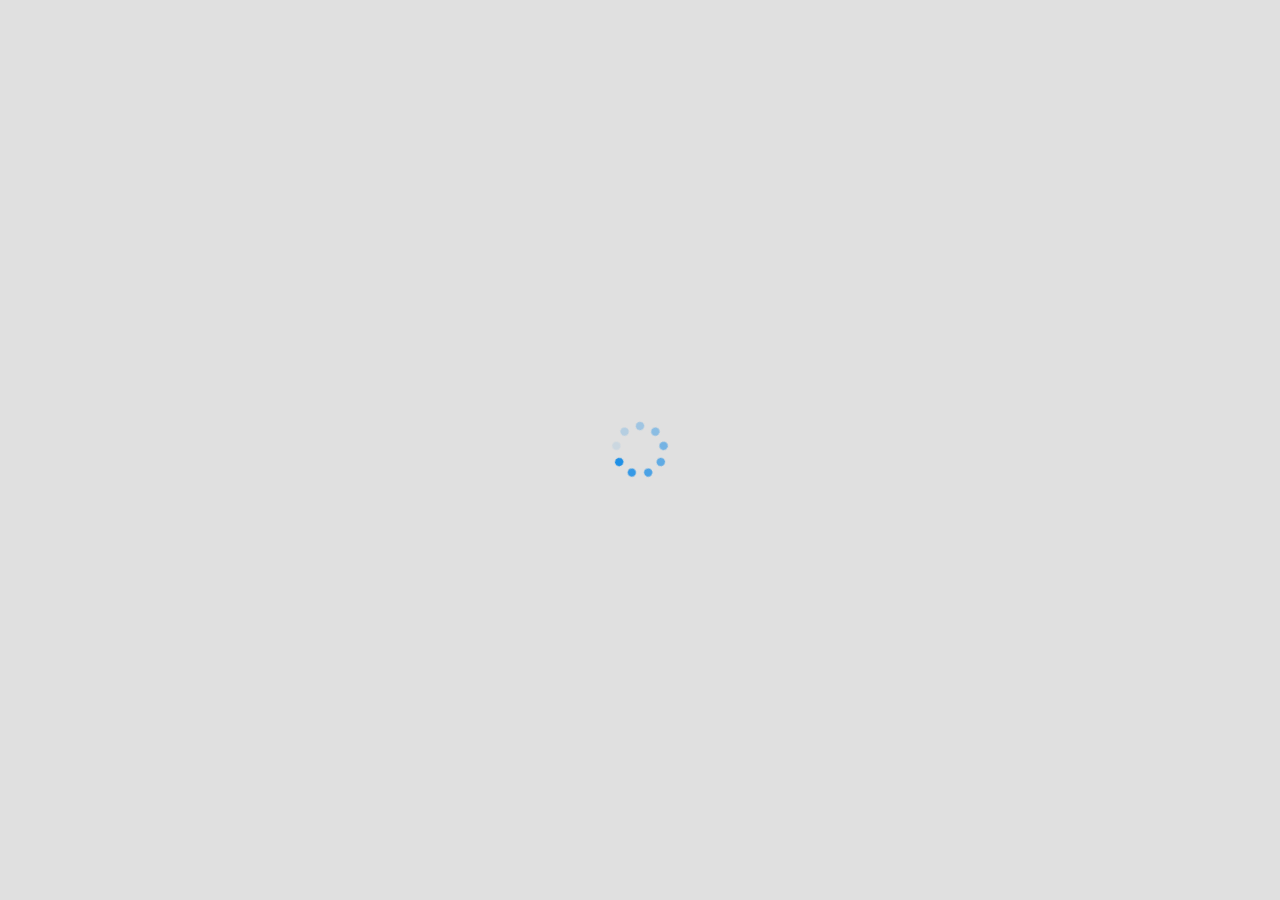
==== commit ad10069b: "experience api" ====
--- a/index.html
+++ b/index.html
@@ -1,7 +1,7 @@
 ﻿<!DOCTYPE html>
 <html lang="en-US" dir="ltr">
 <head>
-	<title>Untitled1</title>
+	<title>tryagain</title>
 	<meta http-equiv="X-UA-Compatible" content="IE=Edge,chrome=1" />
 	<meta http-equiv="Content-Type" content="text/html; charset=utf-8"/>
 	<meta name="generator" content="ActivePresenter 8.5.5"/>
@@ -29,10 +29,10 @@
 	<link rel="stylesheet" type="text/css" href="player/rlplayer.css" />
 	<script type="text/javascript" src="player/rlplayer.js"></script>
 	<script type="text/javascript" src="player/rlplayer.lang.en-US.js"></script>
-	<script type="text/javascript" src="player/APIWrapper.js"></script>
-	<script type="text/javascript" src="player/rlsco_functions.js"></script>
 	
 	
+	<script type="text/javascript" src="player/rltincan.js"></script>
+	<script type="text/javascript" src="player/rltincan_functions.js"></script>
 </head>
 <body>
 	<div id="cytQDXMt" class="ap-prez-container" lang="en-US" dir="ltr">
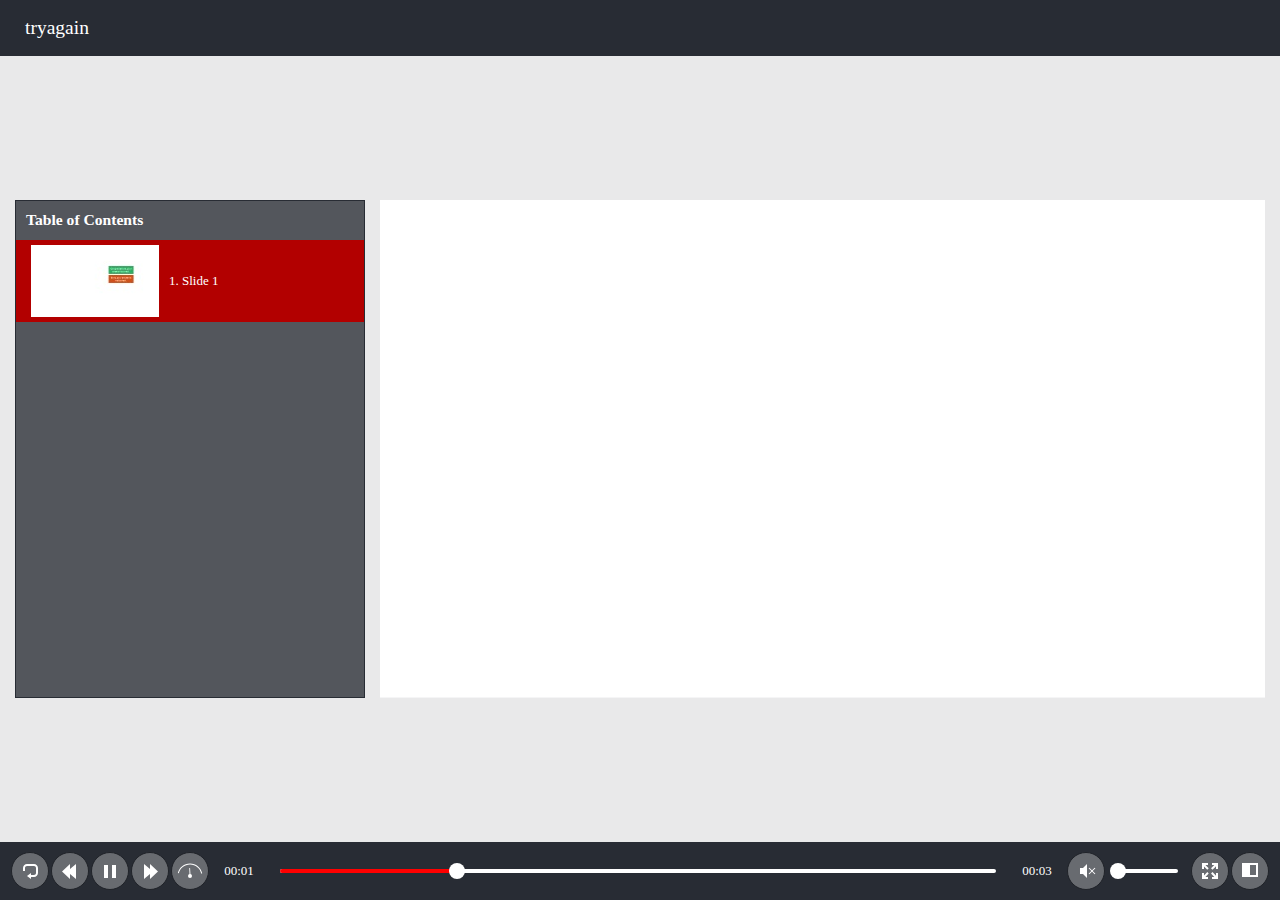
==== commit e7995c8d: "simplify scorm" ====
--- a/index.html
+++ b/index.html
@@ -26,13 +26,16 @@
 			outline: none;
 		}
 	</style>
+
+	<script type="text/javascript" src="/scormAPI.js"></script>
+	
 	<link rel="stylesheet" type="text/css" href="player/rlplayer.css" />
 	<script type="text/javascript" src="player/rlplayer.js"></script>
 	<script type="text/javascript" src="player/rlplayer.lang.en-US.js"></script>
+	<script type="text/javascript" src="player/APIWrapper.js"></script>
+	<script type="text/javascript" src="player/rlsco_functions.js"></script>
 	
 	
-	<script type="text/javascript" src="player/rltincan.js"></script>
-	<script type="text/javascript" src="player/rltincan_functions.js"></script>
 </head>
 <body>
 	<div id="cytQDXMt" class="ap-prez-container" lang="en-US" dir="ltr">
